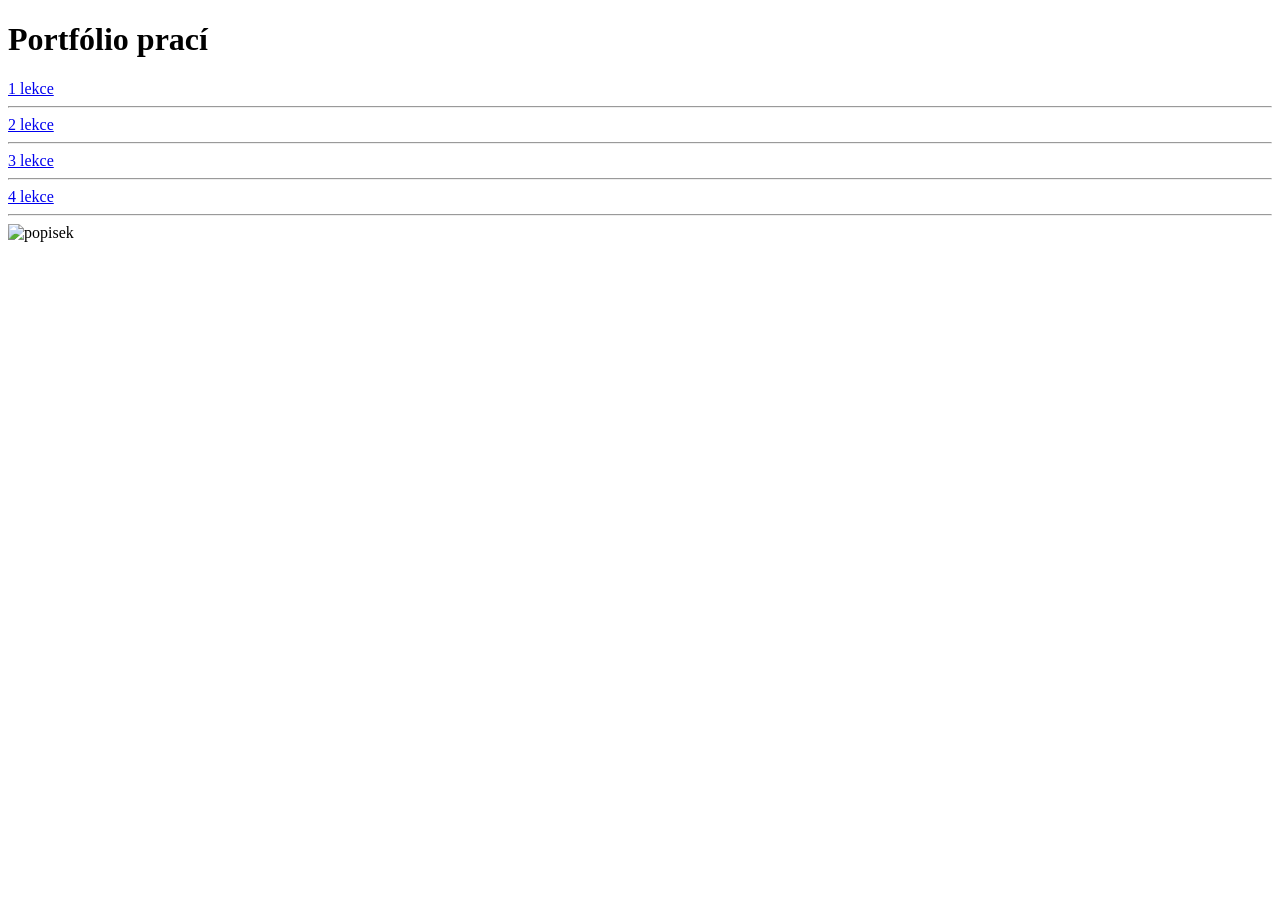
==== index.html @ 5a9f377f "záloha" ====
<!DOCTYPE html>
<html lang="en">
<head>
    <meta charset="UTF-8">
    <meta name="viewport" content="width=device-width, initial-scale=1.0">
    <title>Document</title>
</head>
<body>
    <h1> Portfólio prací</h1>
    <a href="./1/index.html"> 1 lekce </a >
        <hr>
    <a href="./2/index.html">2 lekce </a>
    <hr>
    <a href="./3/index.html"> 3 lekce </a>
    <hr>
    <a href="./4/index.html"> 4 lekce</a>
    <hr>
    <img src="https://static.pompo.cz/data/tmp/0/9/199569_0.jpg?1692369141_1" alt="popisek">
    
</body>
</html>
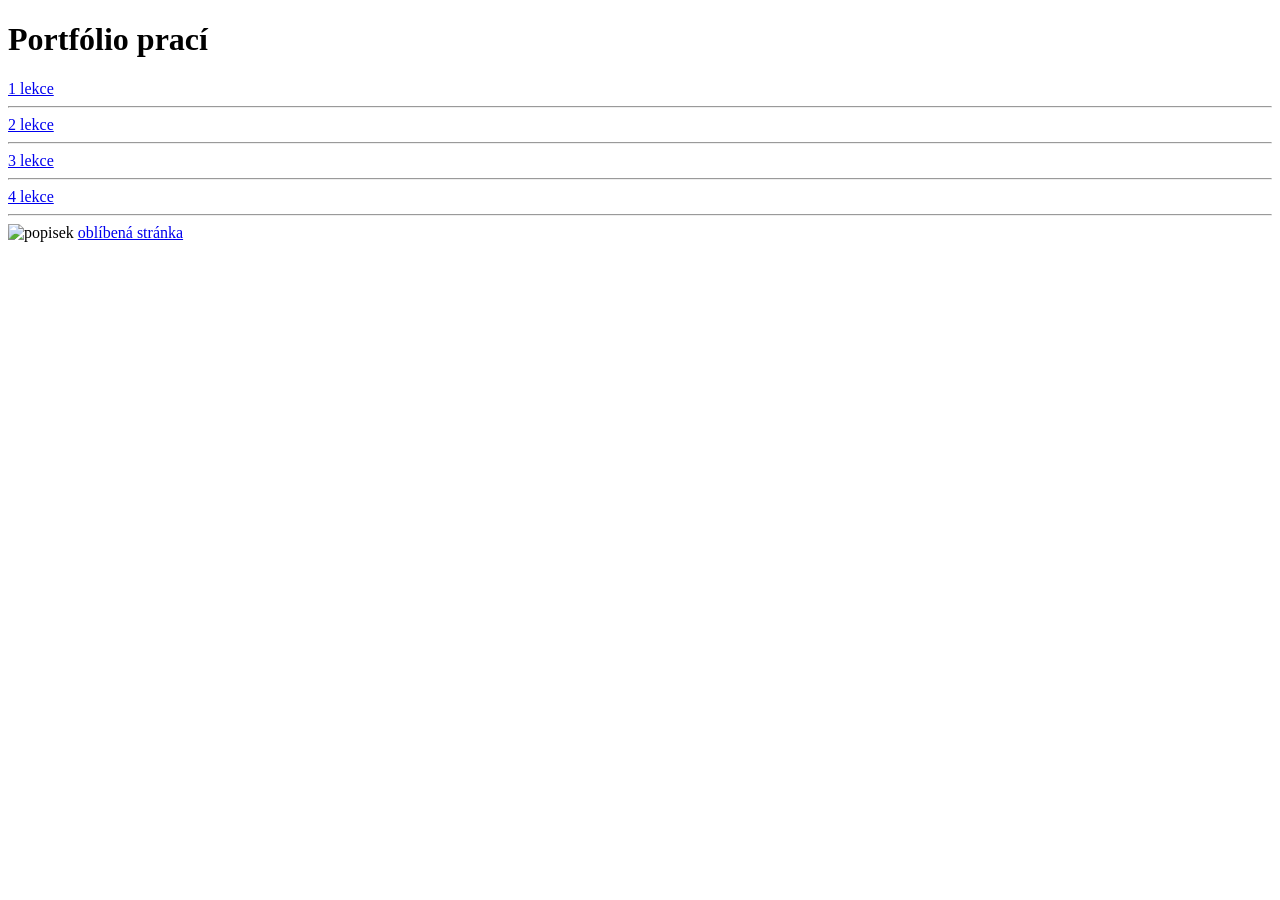
==== commit eb8db295: "10.2.2026" ====
--- a/index.html
+++ b/index.html
@@ -15,7 +15,8 @@
     <hr>
     <a href="./4/index.html"> 4 lekce</a>
     <hr>
-    <img src="https://static.pompo.cz/data/tmp/0/9/199569_0.jpg?1692369141_1" alt="popisek">
+    <img src="https://cdn.ticketlive.cz/upload/obrazek/nahled/adam-kajumi.jpeg" alt="popisek" style="width: 700px;">
+    <a href="https://github.com/">oblíbená stránka</a>
     
 </body>
 </html>
